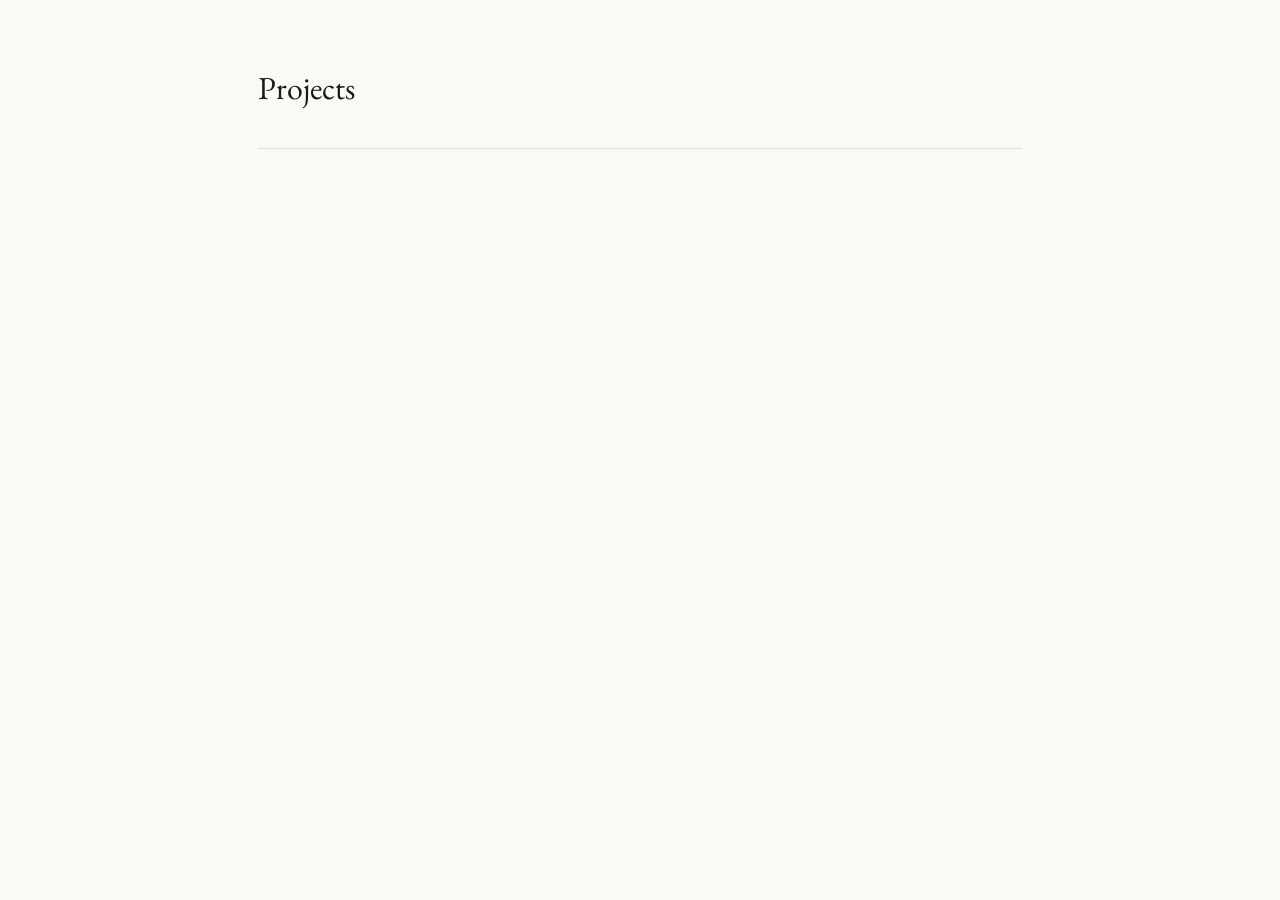
==== index.html @ 17152c37 "Create index.html" ====
<!DOCTYPE html>
<html lang="en">
<head>
  <meta charset="UTF-8" />
  <meta name="viewport" content="width=device-width, initial-scale=1.0" />
  <title>Projects</title>
  <link rel="preconnect" href="https://fonts.googleapis.com" />
  <link rel="preconnect" href="https://fonts.gstatic.com" crossorigin />
  <link href="https://fonts.googleapis.com/css2?family=EB+Garamond:ital,wght@0,400;0,500;1,400&family=DM+Mono:wght@400;500&display=swap" rel="stylesheet" />
  <style>
    *, *::before, *::after { box-sizing: border-box; margin: 0; padding: 0; }

    :root {
      --text: #1a1a18;
      --text-muted: #555551;
      --text-faint: #8a8a85;
      --border: rgba(0,0,0,0.10);
      --bg: #faf9f6;
      --serif: 'EB Garamond', Georgia, serif;
    }

    body {
      font-family: var(--serif);
      font-size: 18px;
      line-height: 1.75;
      color: var(--text);
      background: var(--bg);
      max-width: 820px;
      margin: 0 auto;
      padding: 60px 28px 100px;
    }

    .page-title {
      font-size: 2rem;
      font-weight: 400;
      margin-bottom: 48px;
      padding-bottom: 32px;
      border-bottom: 1px solid var(--border);
    }

    .projects { display: flex; flex-direction: column; }

    .project {
      padding: 24px 0;
      border-bottom: 1px solid var(--border);
    }

    .project:first-child { border-top: 1px solid var(--border); }

    .project-title {
      font-size: 1.1rem;
      font-weight: 500;
      line-height: 1.35;
      color: var(--text);
    }
  </style>
</head>
<body>

  <h1 class="page-title">Projects</h1>

  <div class="projects">
  </div>

</body>
</html>
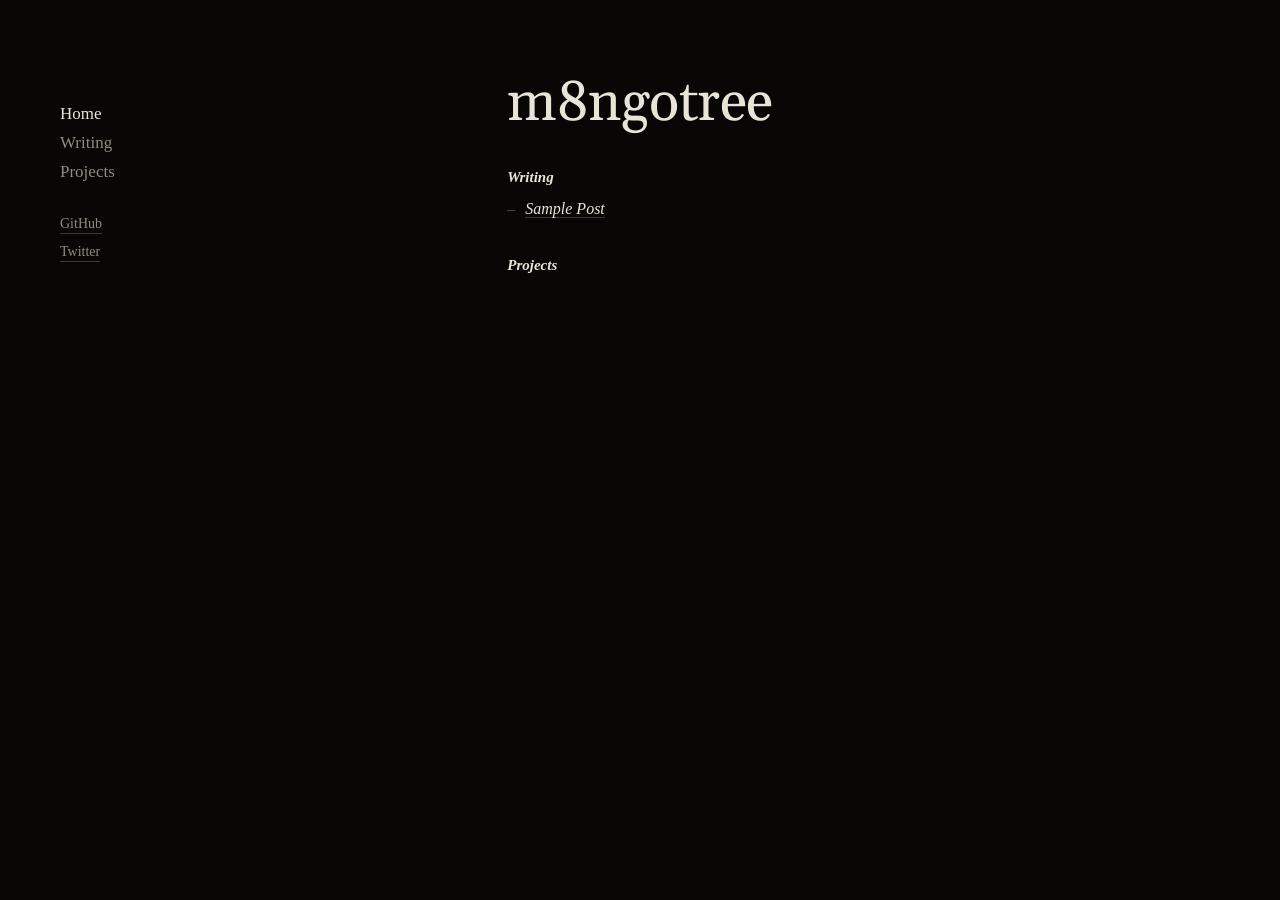
==== commit 476c8c5d: "Restyle site with dark minimal theme, add writing section and sample post Co-Authored-By: Claude Opu" ====
--- a/index.html
+++ b/index.html
@@ -2,65 +2,47 @@
 <html lang="en">
 <head>
   <meta charset="UTF-8" />
+  <meta name="color-scheme" content="dark" />
   <meta name="viewport" content="width=device-width, initial-scale=1.0" />
-  <title>Projects</title>
+  <title>m8ngotree</title>
+  <link rel="icon" href="data:," />
   <link rel="preconnect" href="https://fonts.googleapis.com" />
   <link rel="preconnect" href="https://fonts.gstatic.com" crossorigin />
-  <link href="https://fonts.googleapis.com/css2?family=EB+Garamond:ital,wght@0,400;0,500;1,400&family=DM+Mono:wght@400;500&display=swap" rel="stylesheet" />
-  <style>
-    *, *::before, *::after { box-sizing: border-box; margin: 0; padding: 0; }
-
-    :root {
-      --text: #1a1a18;
-      --text-muted: #555551;
-      --text-faint: #8a8a85;
-      --border: rgba(0,0,0,0.10);
-      --bg: #faf9f6;
-      --serif: 'EB Garamond', Georgia, serif;
-    }
-
-    body {
-      font-family: var(--serif);
-      font-size: 18px;
-      line-height: 1.75;
-      color: var(--text);
-      background: var(--bg);
-      max-width: 820px;
-      margin: 0 auto;
-      padding: 60px 28px 100px;
-    }
-
-    .page-title {
-      font-size: 2rem;
-      font-weight: 400;
-      margin-bottom: 48px;
-      padding-bottom: 32px;
-      border-bottom: 1px solid var(--border);
-    }
-
-    .projects { display: flex; flex-direction: column; }
-
-    .project {
-      padding: 24px 0;
-      border-bottom: 1px solid var(--border);
-    }
-
-    .project:first-child { border-top: 1px solid var(--border); }
-
-    .project-title {
-      font-size: 1.1rem;
-      font-weight: 500;
-      line-height: 1.35;
-      color: var(--text);
-    }
-  </style>
+  <link href="https://fonts.googleapis.com/css2?family=Gelasio:wght@400&display=swap" rel="stylesheet" />
+  <link rel="stylesheet" href="/style.css" />
 </head>
 <body>
+  <div class="page">
+    <div class="layout">
 
-  <h1 class="page-title">Projects</h1>
+      <nav class="sidebar" aria-label="Main navigation">
+        <div class="sidebar-section">
+          <a class="sidebar-link active" href="/" aria-current="page">Home</a>
+          <a class="sidebar-link" href="/#writing">Writing</a>
+          <a class="sidebar-link" href="/#projects">Projects</a>
+        </div>
+        <div class="sidebar-section sidebar-social">
+          <a href="https://github.com/m8ngotree">GitHub</a>
+          <a href="https://x.com/m8ngotree">Twitter</a>
+        </div>
+      </nav>
 
-  <div class="projects">
+      <main class="content home" id="main-content">
+        <h1 class="name">m8ngotree</h1>
+
+        <h2 class="section-title" id="writing">Writing</h2>
+        <div class="projects">
+          <!-- One .item per post, newest first. -->
+          <div class="item"><a href="/writing/sample-post">Sample Post</a></div>
+        </div>
+
+        <h2 class="section-title" id="projects">Projects</h2>
+        <div class="projects">
+          <!-- <div class="item"><a href="https://github.com/m8ngotree/REPO">Project Name</a></div> -->
+        </div>
+      </main>
+
+    </div>
   </div>
-
 </body>
 </html>
--- a/style.css
+++ b/style.css
@@ -0,0 +1,231 @@
+/* Dark-only palette adapted from jepeake.com */
+
+* { margin: 0; padding: 0; box-sizing: border-box; }
+
+body {
+  background: #080706;
+  min-height: 100vh;
+  display: flex;
+  justify-content: center;
+  padding: 72px 20px;
+  font-family: Georgia, serif;
+  font-weight: 300;
+  color: #b8b3a8;
+}
+
+::selection { background: #594d30; color: #f0ece0; }
+
+.page { max-width: 1160px; width: 100%; }
+
+.layout {
+  display: grid;
+  grid-template-columns: 220px minmax(0, 1fr);
+}
+
+@media (min-width: 1160px) {
+  .layout { grid-template-columns: 220px minmax(0, 720px) 220px; }
+}
+
+/* sidebar */
+
+.sidebar {
+  width: 180px;
+  padding-right: 20px;
+  padding-top: 28px;
+  position: sticky;
+  top: 0;
+  align-self: flex-start;
+}
+
+.sidebar-section { margin-bottom: 28px; }
+
+.sidebar-link {
+  display: block;
+  font-size: 17px;
+  line-height: 1.7;
+  color: #908b80;
+  border-bottom: none;
+  transition: color 0.2s;
+}
+
+.sidebar-link:hover,
+.sidebar-link.active { color: #e8e4d8; }
+
+.sidebar-social {
+  display: flex;
+  flex-direction: column;
+  align-items: flex-start;
+  gap: 9px;
+}
+
+.sidebar-social a {
+  font-size: 14px;
+  line-height: 1.3;
+  color: #908b80;
+  border-bottom-color: #3a3833;
+  transition: color 0.2s, border-color 0.2s;
+}
+
+.sidebar-social a:hover { color: #e8e4d8; border-bottom-color: #e8e4d8; }
+
+/* content */
+
+.content {
+  min-width: 0;
+  font-size: 16px;
+  line-height: 1.8;
+}
+
+/* home page: shrink to the widest line so the text centres in the column */
+.content.home {
+  width: max-content;
+  max-width: 100%;
+  justify-self: center;
+}
+
+.name {
+  font-family: 'Gelasio', Georgia, serif;
+  font-size: 56px;
+  font-weight: 400;
+  color: #e8e4d8;
+  letter-spacing: -0.5px;
+  line-height: 1.15;
+  margin-bottom: 28px;
+}
+
+a {
+  color: #e8e4d8;
+  text-decoration: none;
+  border-bottom: 1px solid #3a3833;
+  transition: border-color 0.2s;
+}
+
+a:hover { border-bottom-color: #e8e4d8; }
+
+a:focus-visible { outline: 1px solid #c4b48f; outline-offset: 4px; }
+
+.section-title {
+  font-weight: 700;
+  font-style: italic;
+  font-size: 15px;
+  color: #e8e4d8;
+  margin-top: 28px;
+  margin-bottom: 4px;
+}
+
+.item {
+  padding-left: 18px;
+  position: relative;
+  font-style: italic;
+}
+
+.item::before {
+  content: '\2013';
+  position: absolute;
+  left: 0;
+  color: #555048;
+}
+
+.projects .item { margin-bottom: 2px; }
+
+.projects a:visited { color: #aaa394; border-bottom-color: #635c4e; }
+.projects a:hover { color: #e8e4d8; border-bottom-color: currentColor; }
+
+.empty { color: #555048; font-style: italic; }
+
+/* articles */
+
+.article-header { margin-bottom: 28px; }
+
+.article-title {
+  font-weight: 700;
+  font-style: italic;
+  font-size: 15px;
+  color: #e8e4d8;
+  margin-bottom: 2px;
+}
+
+.article-date { font-size: 13px; color: #6a6660; }
+
+.article-body p { margin-bottom: 20px; }
+
+.article-body h3 {
+  font-weight: 700;
+  font-style: italic;
+  font-size: 15px;
+  color: #e8e4d8;
+  margin-top: 32px;
+  margin-bottom: 8px;
+}
+
+.article-body h4 {
+  font-weight: 700;
+  font-size: 10.5px;
+  color: #a09a8e;
+  text-transform: uppercase;
+  letter-spacing: 0.14em;
+  margin-top: 26px;
+  margin-bottom: 10px;
+}
+
+.article-body ul,
+.article-body ol {
+  padding-left: 20px;
+  margin-bottom: 20px;
+}
+
+.article-body ul li { margin-bottom: 8px; }
+.article-body ol li { margin-bottom: 4px; }
+
+.article-body blockquote {
+  border-left: 1px solid #3a3833;
+  padding-left: 18px;
+  margin-bottom: 20px;
+  font-style: italic;
+  color: #a09a8e;
+}
+
+.article-body hr {
+  border: none;
+  border-top: 1px solid #2a2823;
+  margin: 28px 0;
+}
+
+.article-body code {
+  font-family: 'SF Mono', 'Fira Code', 'Fira Mono', Menlo, Consolas, monospace;
+  font-size: 0.84em;
+  color: #e0dccf;
+  background: #181612;
+  padding: 2px 6px;
+  border-radius: 3px;
+  letter-spacing: -0.01em;
+}
+
+.article-body pre {
+  background: #14120e;
+  padding: 16px 20px;
+  border-radius: 4px;
+  overflow-x: auto;
+  margin-bottom: 20px;
+}
+
+.article-body pre code {
+  background: none;
+  padding: 0;
+  border-radius: 0;
+  font-size: 0.82em;
+  line-height: 1.6;
+}
+
+@media (max-width: 700px) {
+  body { padding: 40px 20px; }
+  .name { font-size: 42px; }
+  .layout { grid-template-columns: 1fr; }
+  .sidebar {
+    width: 100%;
+    padding-right: 0;
+    margin-bottom: 28px;
+    position: static;
+  }
+  .content.home { width: auto; justify-self: stretch; }
+}
